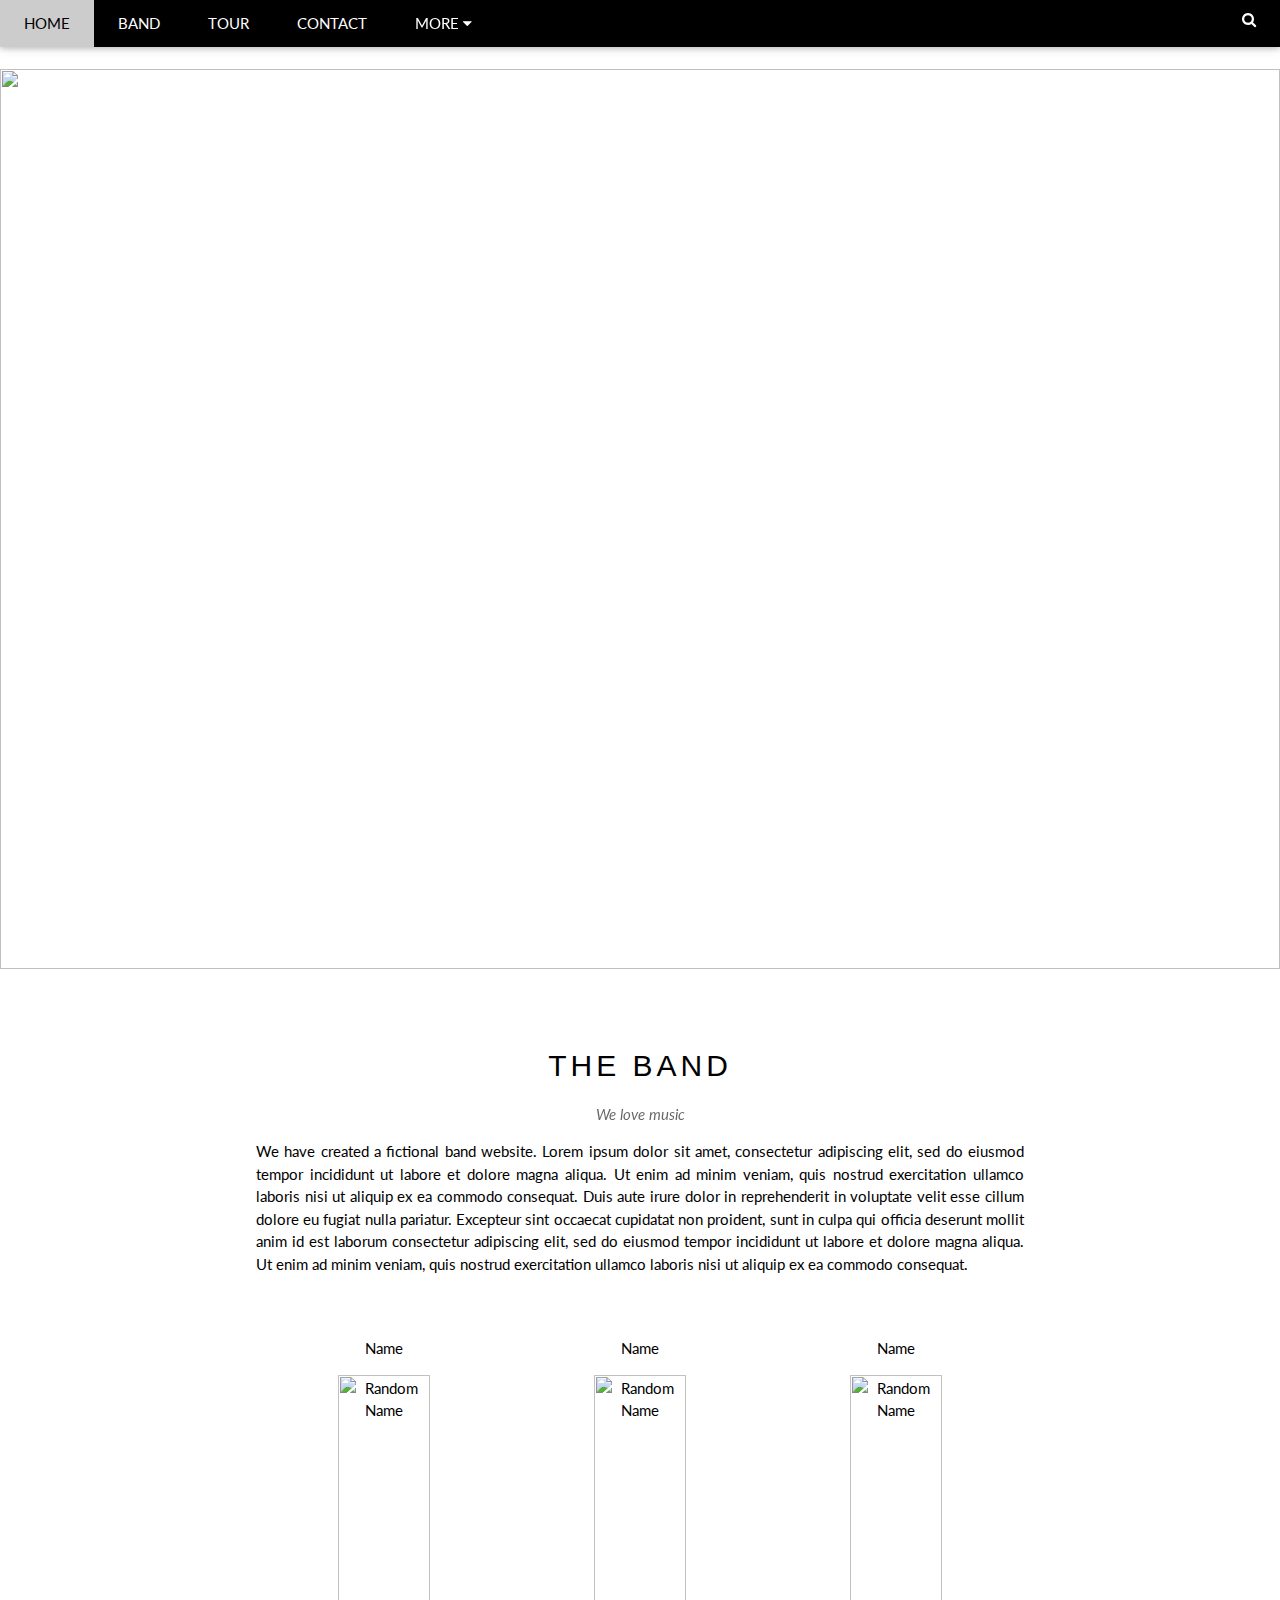
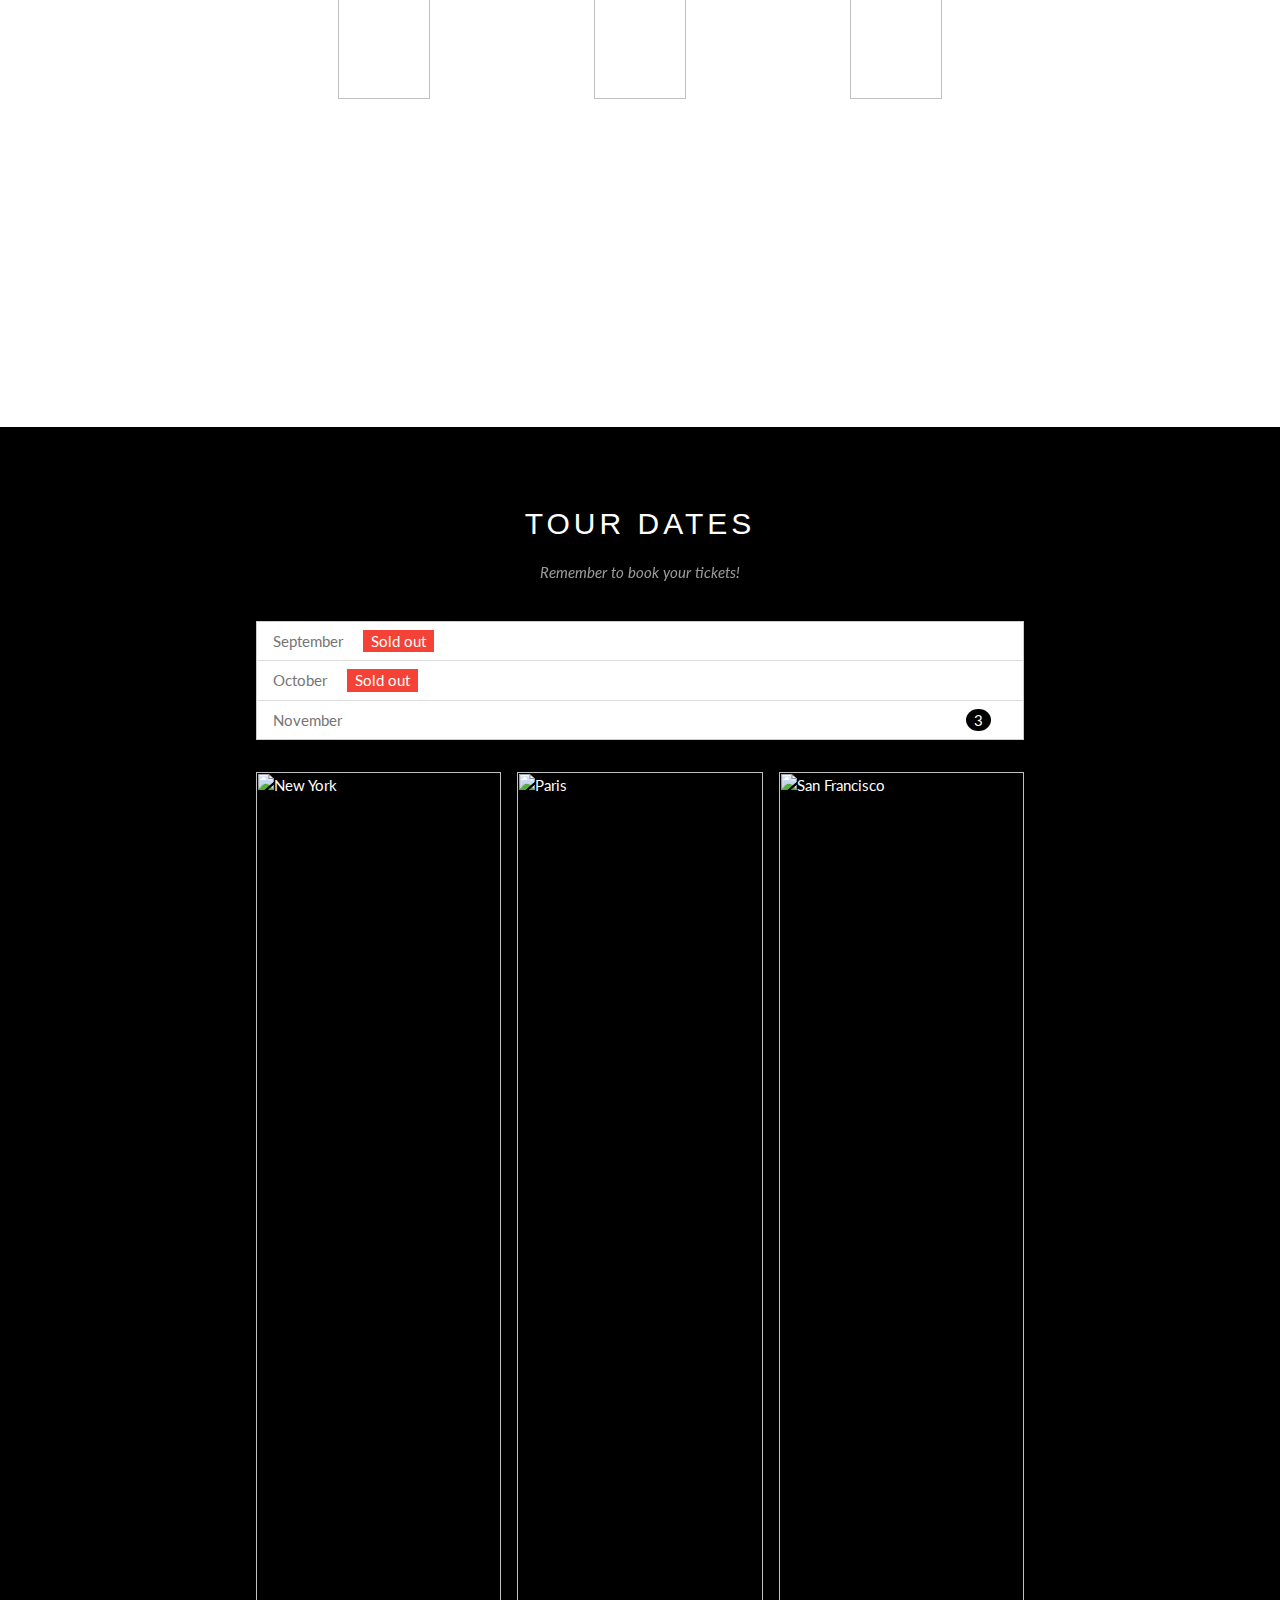
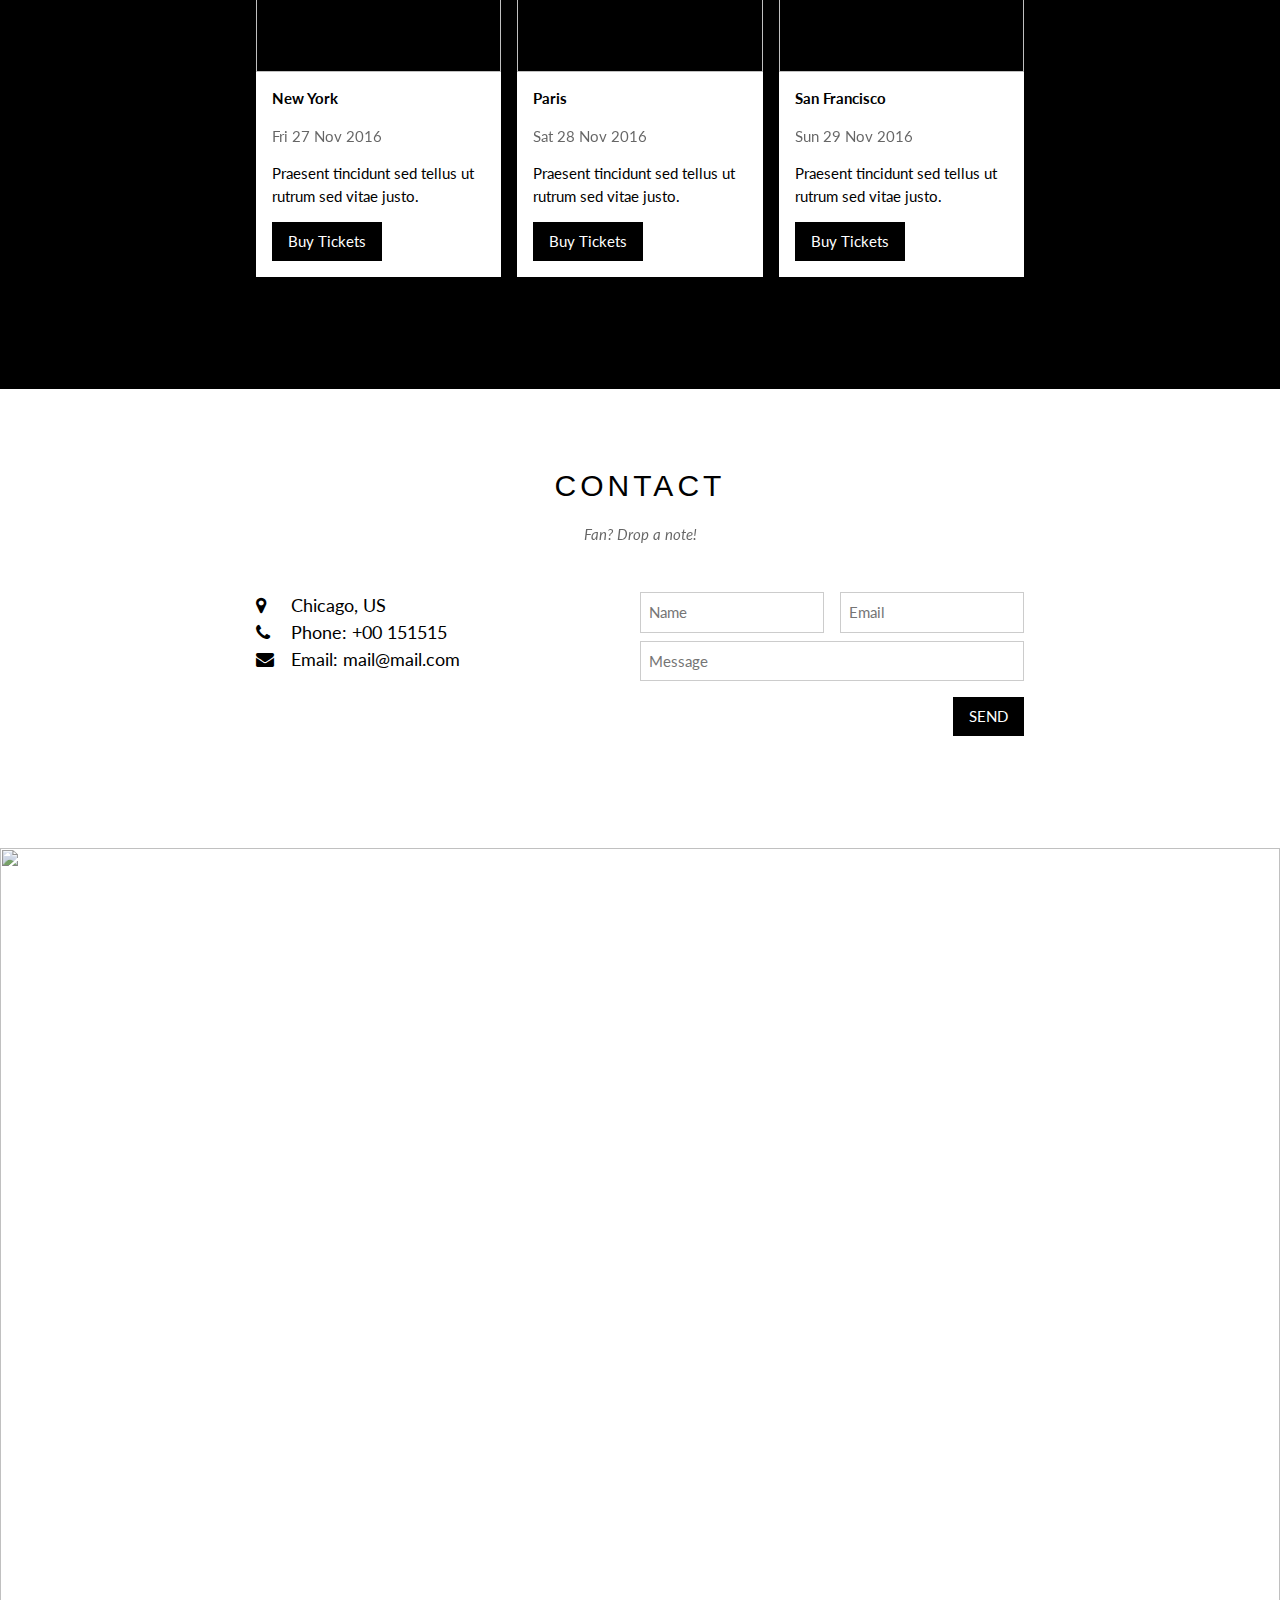
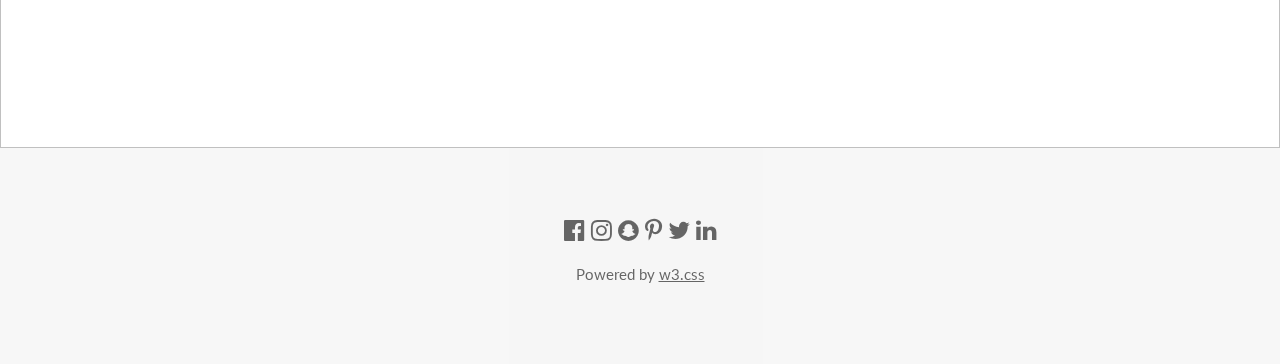
==== index.html @ d98c8ebd "Add files via upload" ====
#<!DOCTYPE html>
<html lang="en">
<title>W3.CSS Template</title>
<meta charset="UTF-8">
<meta name="viewport" content="width=device-width, initial-scale=1">
<link rel="stylesheet" href="https://www.w3schools.com/w3css/4/w3.css">
<link rel="stylesheet" href="https://fonts.googleapis.com/css?family=Lato">
<link rel="stylesheet" href="https://cdnjs.cloudflare.com/ajax/libs/font-awesome/4.7.0/css/font-awesome.min.css">
<style>
body {font-family: "Lato", sans-serif}
.mySlides {display: none}
</style>
<body>

<!-- Navbar -->
<div class="w3-top">
  <div class="w3-bar w3-black w3-card">
    <a class="w3-bar-item w3-button w3-padding-large w3-hide-medium w3-hide-large w3-right" href="javascript:void(0)" onclick="myFunction()" title="Toggle Navigation Menu"><i class="fa fa-bars"></i></a>
    <a href="#" class="w3-bar-item w3-button w3-padding-large">HOME</a>
    <a href="#band" class="w3-bar-item w3-button w3-padding-large w3-hide-small">BAND</a>
    <a href="#tour" class="w3-bar-item w3-button w3-padding-large w3-hide-small">TOUR</a>
    <a href="#contact" class="w3-bar-item w3-button w3-padding-large w3-hide-small">CONTACT</a>
    <div class="w3-dropdown-hover w3-hide-small">
      <button class="w3-padding-large w3-button" title="More">MORE <i class="fa fa-caret-down"></i></button>
      <div class="w3-dropdown-content w3-bar-block w3-card-4">
        <a href="#" class="w3-bar-item w3-button">Merchandise</a>
        <a href="#" class="w3-bar-item w3-button">Extras</a>
        <a href="#" class="w3-bar-item w3-button">Media</a>
      </div>
    </div>
    <a href="javascript:void(0)" class="w3-padding-large w3-hover-red w3-hide-small w3-right"><i class="fa fa-search"></i></a>
  </div>
</div>

<!-- Navbar on small screens (remove the onclick attribute if you want the navbar to always show on top of the content when clicking on the links) -->
<div id="navDemo" class="w3-bar-block w3-black w3-hide w3-hide-large w3-hide-medium w3-top" style="margin-top:46px">
  <a href="#band" class="w3-bar-item w3-button w3-padding-large" onclick="myFunction()">BAND</a>
  <a href="#tour" class="w3-bar-item w3-button w3-padding-large" onclick="myFunction()">TOUR</a>
  <a href="#contact" class="w3-bar-item w3-button w3-padding-large" onclick="myFunction()">CONTACT</a>
  <a href="#" class="w3-bar-item w3-button w3-padding-large" onclick="myFunction()">MERCH</a>
</div>

<!-- Page content -->
<div class="w3-content" style="max-width:2000px;margin-top:46px">

  <!-- Automatic Slideshow Images -->
  <div class="mySlides w3-display-container w3-center">
    <img src="/w3images/la.jpg" style="width:100%">
    <div class="w3-display-bottommiddle w3-container w3-text-white w3-padding-32 w3-hide-small">
      <h3>Los Angeles</h3>
      <p><b>We had the best time playing at Venice Beach!</b></p>
    </div>
  </div>
  <div class="mySlides w3-display-container w3-center">
    <img src="/w3images/ny.jpg" style="width:100%">
    <div class="w3-display-bottommiddle w3-container w3-text-white w3-padding-32 w3-hide-small">
      <h3>New York</h3>
      <p><b>The atmosphere in New York is lorem ipsum.</b></p>
    </div>
  </div>
  <div class="mySlides w3-display-container w3-center">
    <img src="/w3images/chicago.jpg" style="width:100%">
    <div class="w3-display-bottommiddle w3-container w3-text-white w3-padding-32 w3-hide-small">
      <h3>Chicago</h3>
      <p><b>Thank you, Chicago - A night we won't forget.</b></p>
    </div>
  </div>

  <!-- The Band Section -->
  <div class="w3-container w3-content w3-center w3-padding-64" style="max-width:800px" id="band">
    <h2 class="w3-wide">THE BAND</h2>
    <p class="w3-opacity"><i>We love music</i></p>
    <p class="w3-justify">We have created a fictional band website. Lorem ipsum dolor sit amet, consectetur adipiscing elit, sed do eiusmod tempor incididunt ut labore et dolore magna aliqua. Ut enim ad minim veniam, quis nostrud exercitation ullamco laboris nisi ut aliquip
      ex ea commodo consequat. Duis aute irure dolor in reprehenderit in voluptate velit esse cillum dolore eu fugiat nulla pariatur. Excepteur sint occaecat cupidatat non proident, sunt in culpa qui officia deserunt mollit anim id est laborum consectetur
      adipiscing elit, sed do eiusmod tempor incididunt ut labore et dolore magna aliqua. Ut enim ad minim veniam, quis nostrud exercitation ullamco laboris nisi ut aliquip ex ea commodo consequat.</p>
    <div class="w3-row w3-padding-32">
      <div class="w3-third">
        <p>Name</p>
        <img src="/w3images/bandmember.jpg" class="w3-round w3-margin-bottom" alt="Random Name" style="width:60%">
      </div>
      <div class="w3-third">
        <p>Name</p>
        <img src="/w3images/bandmember.jpg" class="w3-round w3-margin-bottom" alt="Random Name" style="width:60%">
      </div>
      <div class="w3-third">
        <p>Name</p>
        <img src="/w3images/bandmember.jpg" class="w3-round" alt="Random Name" style="width:60%">
      </div>
    </div>
  </div>

  <!-- The Tour Section -->
  <div class="w3-black" id="tour">
    <div class="w3-container w3-content w3-padding-64" style="max-width:800px">
      <h2 class="w3-wide w3-center">TOUR DATES</h2>
      <p class="w3-opacity w3-center"><i>Remember to book your tickets!</i></p><br>

      <ul class="w3-ul w3-border w3-white w3-text-grey">
        <li class="w3-padding">September <span class="w3-tag w3-red w3-margin-left">Sold out</span></li>
        <li class="w3-padding">October <span class="w3-tag w3-red w3-margin-left">Sold out</span></li>
        <li class="w3-padding">November <span class="w3-badge w3-right w3-margin-right">3</span></li>
      </ul>

      <div class="w3-row-padding w3-padding-32" style="margin:0 -16px">
        <div class="w3-third w3-margin-bottom">
          <img src="/w3images/newyork.jpg" alt="New York" style="width:100%" class="w3-hover-opacity">
          <div class="w3-container w3-white">
            <p><b>New York</b></p>
            <p class="w3-opacity">Fri 27 Nov 2016</p>
            <p>Praesent tincidunt sed tellus ut rutrum sed vitae justo.</p>
            <button class="w3-button w3-black w3-margin-bottom" onclick="document.getElementById('ticketModal').style.display='block'">Buy Tickets</button>
          </div>
        </div>
        <div class="w3-third w3-margin-bottom">
          <img src="/w3images/paris.jpg" alt="Paris" style="width:100%" class="w3-hover-opacity">
          <div class="w3-container w3-white">
            <p><b>Paris</b></p>
            <p class="w3-opacity">Sat 28 Nov 2016</p>
            <p>Praesent tincidunt sed tellus ut rutrum sed vitae justo.</p>
            <button class="w3-button w3-black w3-margin-bottom" onclick="document.getElementById('ticketModal').style.display='block'">Buy Tickets</button>
          </div>
        </div>
        <div class="w3-third w3-margin-bottom">
          <img src="/w3images/sanfran.jpg" alt="San Francisco" style="width:100%" class="w3-hover-opacity">
          <div class="w3-container w3-white">
            <p><b>San Francisco</b></p>
            <p class="w3-opacity">Sun 29 Nov 2016</p>
            <p>Praesent tincidunt sed tellus ut rutrum sed vitae justo.</p>
            <button class="w3-button w3-black w3-margin-bottom" onclick="document.getElementById('ticketModal').style.display='block'">Buy Tickets</button>
          </div>
        </div>
      </div>
    </div>
  </div>

  <!-- Ticket Modal -->
  <div id="ticketModal" class="w3-modal">
    <div class="w3-modal-content w3-animate-top w3-card-4">
      <header class="w3-container w3-teal w3-center w3-padding-32">
        <span onclick="document.getElementById('ticketModal').style.display='none'"
       class="w3-button w3-teal w3-xlarge w3-display-topright">×</span>
        <h2 class="w3-wide"><i class="fa fa-suitcase w3-margin-right"></i>Tickets</h2>
      </header>
      <div class="w3-container">
        <p><label><i class="fa fa-shopping-cart"></i> Tickets, $15 per person</label></p>
        <input class="w3-input w3-border" type="text" placeholder="How many?">
        <p><label><i class="fa fa-user"></i> Send To</label></p>
        <input class="w3-input w3-border" type="text" placeholder="Enter email">
        <button class="w3-button w3-block w3-teal w3-padding-16 w3-section w3-right">PAY <i class="fa fa-check"></i></button>
        <button class="w3-button w3-red w3-section" onclick="document.getElementById('ticketModal').style.display='none'">Close <i class="fa fa-remove"></i></button>
        <p class="w3-right">Need <a href="#" class="w3-text-blue">help?</a></p>
      </div>
    </div>
  </div>

  <!-- The Contact Section -->
  <div class="w3-container w3-content w3-padding-64" style="max-width:800px" id="contact">
    <h2 class="w3-wide w3-center">CONTACT</h2>
    <p class="w3-opacity w3-center"><i>Fan? Drop a note!</i></p>
    <div class="w3-row w3-padding-32">
      <div class="w3-col m6 w3-large w3-margin-bottom">
        <i class="fa fa-map-marker" style="width:30px"></i> Chicago, US<br>
        <i class="fa fa-phone" style="width:30px"></i> Phone: +00 151515<br>
        <i class="fa fa-envelope" style="width:30px"> </i> Email: mail@mail.com<br>
      </div>
      <div class="w3-col m6">
        <form action="/action_page.php" target="_blank">
          <div class="w3-row-padding" style="margin:0 -16px 8px -16px">
            <div class="w3-half">
              <input class="w3-input w3-border" type="text" placeholder="Name" required name="Name">
            </div>
            <div class="w3-half">
              <input class="w3-input w3-border" type="text" placeholder="Email" required name="Email">
            </div>
          </div>
          <input class="w3-input w3-border" type="text" placeholder="Message" required name="Message">
          <button class="w3-button w3-black w3-section w3-right" type="submit">SEND</button>
        </form>
      </div>
    </div>
  </div>

<!-- End Page Content -->
</div>

<!-- Image of location/map -->
<img src="/w3images/map.jpg" class="w3-image w3-greyscale-min" style="width:100%">

<!-- Footer -->
<footer class="w3-container w3-padding-64 w3-center w3-opacity w3-light-grey w3-xlarge">
  <i class="fa fa-facebook-official w3-hover-opacity"></i>
  <i class="fa fa-instagram w3-hover-opacity"></i>
  <i class="fa fa-snapchat w3-hover-opacity"></i>
  <i class="fa fa-pinterest-p w3-hover-opacity"></i>
  <i class="fa fa-twitter w3-hover-opacity"></i>
  <i class="fa fa-linkedin w3-hover-opacity"></i>
  <p class="w3-medium">Powered by <a href="https://www.w3schools.com/w3css/default.asp" target="_blank">w3.css</a></p>
</footer>

<script>
// Automatic Slideshow - change image every 4 seconds
var myIndex = 0;
carousel();

function carousel() {
  var i;
  var x = document.getElementsByClassName("mySlides");
  for (i = 0; i < x.length; i++) {
    x[i].style.display = "none";
  }
  myIndex++;
  if (myIndex > x.length) {myIndex = 1}
  x[myIndex-1].style.display = "block";
  setTimeout(carousel, 4000);
}

// Used to toggle the menu on small screens when clicking on the menu button
function myFunction() {
  var x = document.getElementById("navDemo");
  if (x.className.indexOf("w3-show") == -1) {
    x.className += " w3-show";
  } else {
    x.className = x.className.replace(" w3-show", "");
  }
}

// When the user clicks anywhere outside of the modal, close it
var modal = document.getElementById('ticketModal');
window.onclick = function(event) {
  if (event.target == modal) {
    modal.style.display = "none";
  }
}
</script>

</body>
</html>
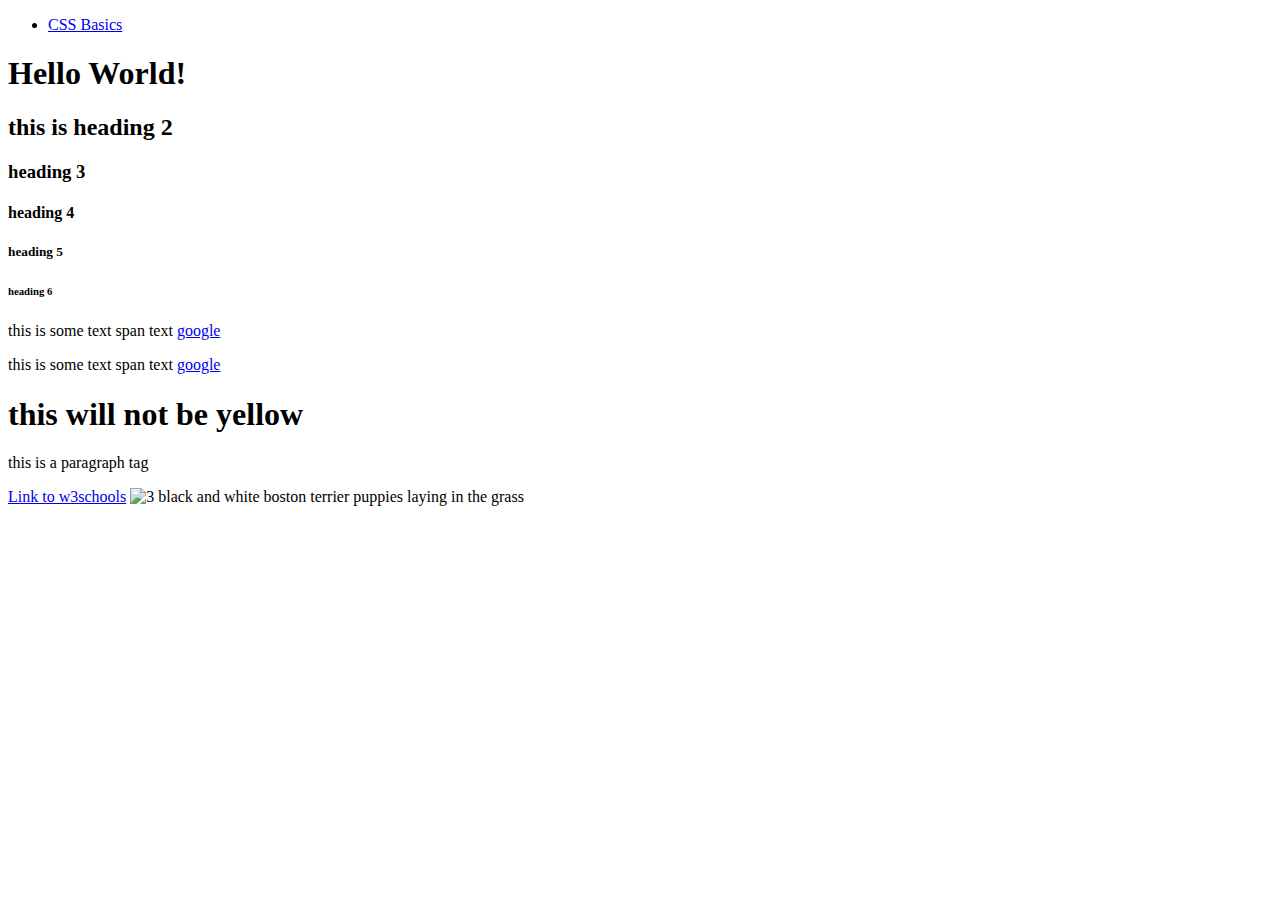
==== commit 7f1cd3b6: "Updated Class Files" ====
--- a/index.html
+++ b/index.html
@@ -1,237 +1,52 @@
-#<!DOCTYPE html>
+<!DOCTYPE html>
 <html lang="en">
-<title>W3.CSS Template</title>
-<meta charset="UTF-8">
-<meta name="viewport" content="width=device-width, initial-scale=1">
-<link rel="stylesheet" href="https://www.w3schools.com/w3css/4/w3.css">
-<link rel="stylesheet" href="https://fonts.googleapis.com/css?family=Lato">
-<link rel="stylesheet" href="https://cdnjs.cloudflare.com/ajax/libs/font-awesome/4.7.0/css/font-awesome.min.css">
-<style>
-body {font-family: "Lato", sans-serif}
-.mySlides {display: none}
-</style>
+<head>
+  <meta charset="utf-8" />
+  <title>Kitchen Sink</title>
+</head>
 <body>
 
-<!-- Navbar -->
-<div class="w3-top">
-  <div class="w3-bar w3-black w3-card">
-    <a class="w3-bar-item w3-button w3-padding-large w3-hide-medium w3-hide-large w3-right" href="javascript:void(0)" onclick="myFunction()" title="Toggle Navigation Menu"><i class="fa fa-bars"></i></a>
-    <a href="#" class="w3-bar-item w3-button w3-padding-large">HOME</a>
-    <a href="#band" class="w3-bar-item w3-button w3-padding-large w3-hide-small">BAND</a>
-    <a href="#tour" class="w3-bar-item w3-button w3-padding-large w3-hide-small">TOUR</a>
-    <a href="#contact" class="w3-bar-item w3-button w3-padding-large w3-hide-small">CONTACT</a>
-    <div class="w3-dropdown-hover w3-hide-small">
-      <button class="w3-padding-large w3-button" title="More">MORE <i class="fa fa-caret-down"></i></button>
-      <div class="w3-dropdown-content w3-bar-block w3-card-4">
-        <a href="#" class="w3-bar-item w3-button">Merchandise</a>
-        <a href="#" class="w3-bar-item w3-button">Extras</a>
-        <a href="#" class="w3-bar-item w3-button">Media</a>
-      </div>
-    </div>
-    <a href="javascript:void(0)" class="w3-padding-large w3-hover-red w3-hide-small w3-right"><i class="fa fa-search"></i></a>
-  </div>
-</div>
+  <nav>
+    <ul>
+      <li>
+        <a href="css-basics.html">CSS Basics</a>
+      </li>
+    </ul>
+  </nav>
 
-<!-- Navbar on small screens (remove the onclick attribute if you want the navbar to always show on top of the content when clicking on the links) -->
-<div id="navDemo" class="w3-bar-block w3-black w3-hide w3-hide-large w3-hide-medium w3-top" style="margin-top:46px">
-  <a href="#band" class="w3-bar-item w3-button w3-padding-large" onclick="myFunction()">BAND</a>
-  <a href="#tour" class="w3-bar-item w3-button w3-padding-large" onclick="myFunction()">TOUR</a>
-  <a href="#contact" class="w3-bar-item w3-button w3-padding-large" onclick="myFunction()">CONTACT</a>
-  <a href="#" class="w3-bar-item w3-button w3-padding-large" onclick="myFunction()">MERCH</a>
-</div>
+  <h1>Hello World!</h1>
+  <h2>this is heading 2</h2>
+  <h3>heading 3</h3>
+  <h4>heading 4</h4>
+  <h5>heading 5</h5>
+  <h6>heading 6</h6>
 
-<!-- Page content -->
-<div class="w3-content" style="max-width:2000px;margin-top:46px">
 
-  <!-- Automatic Slideshow Images -->
-  <div class="mySlides w3-display-container w3-center">
-    <img src="/w3images/la.jpg" style="width:100%">
-    <div class="w3-display-bottommiddle w3-container w3-text-white w3-padding-32 w3-hide-small">
-      <h3>Los Angeles</h3>
-      <p><b>We had the best time playing at Venice Beach!</b></p>
-    </div>
-  </div>
-  <div class="mySlides w3-display-container w3-center">
-    <img src="/w3images/ny.jpg" style="width:100%">
-    <div class="w3-display-bottommiddle w3-container w3-text-white w3-padding-32 w3-hide-small">
-      <h3>New York</h3>
-      <p><b>The atmosphere in New York is lorem ipsum.</b></p>
-    </div>
-  </div>
-  <div class="mySlides w3-display-container w3-center">
-    <img src="/w3images/chicago.jpg" style="width:100%">
-    <div class="w3-display-bottommiddle w3-container w3-text-white w3-padding-32 w3-hide-small">
-      <h3>Chicago</h3>
-      <p><b>Thank you, Chicago - A night we won't forget.</b></p>
-    </div>
+
+  <div>
+    <p>this is some text
+      <span>span text
+        <a href="google.com">google</a>
+      </span>
+    </p>
+    <p>this is some text
+      <span>span text
+        <a href="google.com">google</a>
+      </span>
+    </p>
+    <h1>this will not be yellow</h1>
   </div>
 
-  <!-- The Band Section -->
-  <div class="w3-container w3-content w3-center w3-padding-64" style="max-width:800px" id="band">
-    <h2 class="w3-wide">THE BAND</h2>
-    <p class="w3-opacity"><i>We love music</i></p>
-    <p class="w3-justify">We have created a fictional band website. Lorem ipsum dolor sit amet, consectetur adipiscing elit, sed do eiusmod tempor incididunt ut labore et dolore magna aliqua. Ut enim ad minim veniam, quis nostrud exercitation ullamco laboris nisi ut aliquip
-      ex ea commodo consequat. Duis aute irure dolor in reprehenderit in voluptate velit esse cillum dolore eu fugiat nulla pariatur. Excepteur sint occaecat cupidatat non proident, sunt in culpa qui officia deserunt mollit anim id est laborum consectetur
-      adipiscing elit, sed do eiusmod tempor incididunt ut labore et dolore magna aliqua. Ut enim ad minim veniam, quis nostrud exercitation ullamco laboris nisi ut aliquip ex ea commodo consequat.</p>
-    <div class="w3-row w3-padding-32">
-      <div class="w3-third">
-        <p>Name</p>
-        <img src="/w3images/bandmember.jpg" class="w3-round w3-margin-bottom" alt="Random Name" style="width:60%">
-      </div>
-      <div class="w3-third">
-        <p>Name</p>
-        <img src="/w3images/bandmember.jpg" class="w3-round w3-margin-bottom" alt="Random Name" style="width:60%">
-      </div>
-      <div class="w3-third">
-        <p>Name</p>
-        <img src="/w3images/bandmember.jpg" class="w3-round" alt="Random Name" style="width:60%">
-      </div>
-    </div>
-  </div>
 
-  <!-- The Tour Section -->
-  <div class="w3-black" id="tour">
-    <div class="w3-container w3-content w3-padding-64" style="max-width:800px">
-      <h2 class="w3-wide w3-center">TOUR DATES</h2>
-      <p class="w3-opacity w3-center"><i>Remember to book your tickets!</i></p><br>
 
-      <ul class="w3-ul w3-border w3-white w3-text-grey">
-        <li class="w3-padding">September <span class="w3-tag w3-red w3-margin-left">Sold out</span></li>
-        <li class="w3-padding">October <span class="w3-tag w3-red w3-margin-left">Sold out</span></li>
-        <li class="w3-padding">November <span class="w3-badge w3-right w3-margin-right">3</span></li>
-      </ul>
 
-      <div class="w3-row-padding w3-padding-32" style="margin:0 -16px">
-        <div class="w3-third w3-margin-bottom">
-          <img src="/w3images/newyork.jpg" alt="New York" style="width:100%" class="w3-hover-opacity">
-          <div class="w3-container w3-white">
-            <p><b>New York</b></p>
-            <p class="w3-opacity">Fri 27 Nov 2016</p>
-            <p>Praesent tincidunt sed tellus ut rutrum sed vitae justo.</p>
-            <button class="w3-button w3-black w3-margin-bottom" onclick="document.getElementById('ticketModal').style.display='block'">Buy Tickets</button>
-          </div>
-        </div>
-        <div class="w3-third w3-margin-bottom">
-          <img src="/w3images/paris.jpg" alt="Paris" style="width:100%" class="w3-hover-opacity">
-          <div class="w3-container w3-white">
-            <p><b>Paris</b></p>
-            <p class="w3-opacity">Sat 28 Nov 2016</p>
-            <p>Praesent tincidunt sed tellus ut rutrum sed vitae justo.</p>
-            <button class="w3-button w3-black w3-margin-bottom" onclick="document.getElementById('ticketModal').style.display='block'">Buy Tickets</button>
-          </div>
-        </div>
-        <div class="w3-third w3-margin-bottom">
-          <img src="/w3images/sanfran.jpg" alt="San Francisco" style="width:100%" class="w3-hover-opacity">
-          <div class="w3-container w3-white">
-            <p><b>San Francisco</b></p>
-            <p class="w3-opacity">Sun 29 Nov 2016</p>
-            <p>Praesent tincidunt sed tellus ut rutrum sed vitae justo.</p>
-            <button class="w3-button w3-black w3-margin-bottom" onclick="document.getElementById('ticketModal').style.display='block'">Buy Tickets</button>
-          </div>
-        </div>
-      </div>
-    </div>
-  </div>
+  <p>this is a paragraph tag</p>
 
-  <!-- Ticket Modal -->
-  <div id="ticketModal" class="w3-modal">
-    <div class="w3-modal-content w3-animate-top w3-card-4">
-      <header class="w3-container w3-teal w3-center w3-padding-32">
-        <span onclick="document.getElementById('ticketModal').style.display='none'"
-       class="w3-button w3-teal w3-xlarge w3-display-topright">×</span>
-        <h2 class="w3-wide"><i class="fa fa-suitcase w3-margin-right"></i>Tickets</h2>
-      </header>
-      <div class="w3-container">
-        <p><label><i class="fa fa-shopping-cart"></i> Tickets, $15 per person</label></p>
-        <input class="w3-input w3-border" type="text" placeholder="How many?">
-        <p><label><i class="fa fa-user"></i> Send To</label></p>
-        <input class="w3-input w3-border" type="text" placeholder="Enter email">
-        <button class="w3-button w3-block w3-teal w3-padding-16 w3-section w3-right">PAY <i class="fa fa-check"></i></button>
-        <button class="w3-button w3-red w3-section" onclick="document.getElementById('ticketModal').style.display='none'">Close <i class="fa fa-remove"></i></button>
-        <p class="w3-right">Need <a href="#" class="w3-text-blue">help?</a></p>
-      </div>
-    </div>
-  </div>
+  <a href="https://www.w3schools.com/">Link to w3schools</a>
 
-  <!-- The Contact Section -->
-  <div class="w3-container w3-content w3-padding-64" style="max-width:800px" id="contact">
-    <h2 class="w3-wide w3-center">CONTACT</h2>
-    <p class="w3-opacity w3-center"><i>Fan? Drop a note!</i></p>
-    <div class="w3-row w3-padding-32">
-      <div class="w3-col m6 w3-large w3-margin-bottom">
-        <i class="fa fa-map-marker" style="width:30px"></i> Chicago, US<br>
-        <i class="fa fa-phone" style="width:30px"></i> Phone: +00 151515<br>
-        <i class="fa fa-envelope" style="width:30px"> </i> Email: mail@mail.com<br>
-      </div>
-      <div class="w3-col m6">
-        <form action="/action_page.php" target="_blank">
-          <div class="w3-row-padding" style="margin:0 -16px 8px -16px">
-            <div class="w3-half">
-              <input class="w3-input w3-border" type="text" placeholder="Name" required name="Name">
-            </div>
-            <div class="w3-half">
-              <input class="w3-input w3-border" type="text" placeholder="Email" required name="Email">
-            </div>
-          </div>
-          <input class="w3-input w3-border" type="text" placeholder="Message" required name="Message">
-          <button class="w3-button w3-black w3-section w3-right" type="submit">SEND</button>
-        </form>
-      </div>
-    </div>
-  </div>
+  <img src="./assets/images/boston-bull-terrier-puppie.jpg" alt="3 black and white boston terrier puppies laying in the grass"/>
 
-<!-- End Page Content -->
-</div>
 
-<!-- Image of location/map -->
-<img src="/w3images/map.jpg" class="w3-image w3-greyscale-min" style="width:100%">
-
-<!-- Footer -->
-<footer class="w3-container w3-padding-64 w3-center w3-opacity w3-light-grey w3-xlarge">
-  <i class="fa fa-facebook-official w3-hover-opacity"></i>
-  <i class="fa fa-instagram w3-hover-opacity"></i>
-  <i class="fa fa-snapchat w3-hover-opacity"></i>
-  <i class="fa fa-pinterest-p w3-hover-opacity"></i>
-  <i class="fa fa-twitter w3-hover-opacity"></i>
-  <i class="fa fa-linkedin w3-hover-opacity"></i>
-  <p class="w3-medium">Powered by <a href="https://www.w3schools.com/w3css/default.asp" target="_blank">w3.css</a></p>
-</footer>
-
-<script>
-// Automatic Slideshow - change image every 4 seconds
-var myIndex = 0;
-carousel();
-
-function carousel() {
-  var i;
-  var x = document.getElementsByClassName("mySlides");
-  for (i = 0; i < x.length; i++) {
-    x[i].style.display = "none";
-  }
-  myIndex++;
-  if (myIndex > x.length) {myIndex = 1}
-  x[myIndex-1].style.display = "block";
-  setTimeout(carousel, 4000);
-}
-
-// Used to toggle the menu on small screens when clicking on the menu button
-function myFunction() {
-  var x = document.getElementById("navDemo");
-  if (x.className.indexOf("w3-show") == -1) {
-    x.className += " w3-show";
-  } else {
-    x.className = x.className.replace(" w3-show", "");
-  }
-}
-
-// When the user clicks anywhere outside of the modal, close it
-var modal = document.getElementById('ticketModal');
-window.onclick = function(event) {
-  if (event.target == modal) {
-    modal.style.display = "none";
-  }
-}
-</script>
 
 </body>
 </html>
